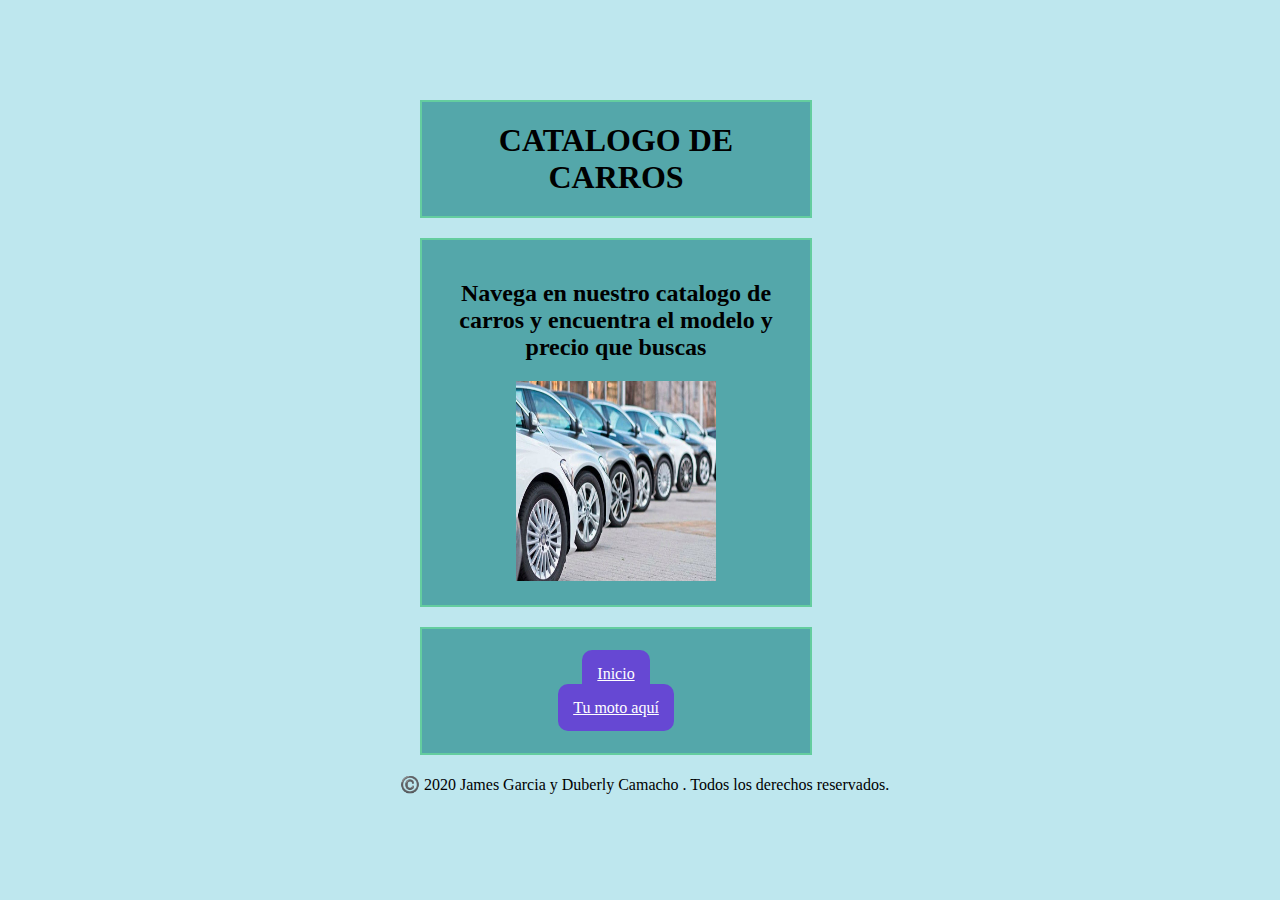
==== carpeta_nivel2/index.html @ 3e0a8e9a "Se copian archivos y carpetas del Taller 11" ====
<!DOCTYPE html>
<html>
  <head>
    <link rel="stylesheet" type="text/css" href="../css/estilos.css">
      <title>TodoSobreRuedas</title>
  </head>
  <body >
    <h1> CATALOGO DE CARROS</h1>
    <div>
     
      <h2> Navega en nuestro catalogo de carros y encuentra el modelo y precio que buscas</h2>
       <img style="text-align: center;" src="../img/Catalogo_carros.jpg" width="200" height="200"/>
       
    </div>
    <div>
        <p> 
            <a href="../index.html" class="action-button-index3">Inicio</a></p>
            <a href="carpeta_nivel3/index.html" class="action-button-index3">Tu moto aquí</a></p>
          </p>
      </div>
      
      <section id="footer">
          <p>
              ©️ 2020 James Garcia y Duberly Camacho . Todos los derechos reservados.
                           
          </p>
        </section>

  </body>
</html>
---- css/estilos.css ----
body {
    background-color: rgb(190, 231, 238);
    align-items:center;
    margin-top: 100px;
    margin-left: 400px;
    margin-right: 300px;
    margin-bottom: 100px;
    
}

div {
    background-color: rgb(84, 167, 170);
    margin: 20px;
    padding: 20px;
    width: 60%;
    text-align: center;
    border:2px solid rgb(100, 205, 159);
}
h1 {
    background-color: rgb(84, 167, 170);
    margin: 20px;
    padding: 20px;
    width: 60%;
    text-align: center;
    border:2px solid rgb(100, 205, 159);
}

.action-button-index3{
    padding: 15px;
    background-color: #6648d3;
    border-radius: 10px;
    color: #ffffff;
    margin:20px;
 }
.action-button-index3:hover{
    padding: 15px;
    background-color: #2a9b9f;
    border-radius: 10px;
    color: #ffffff;
}
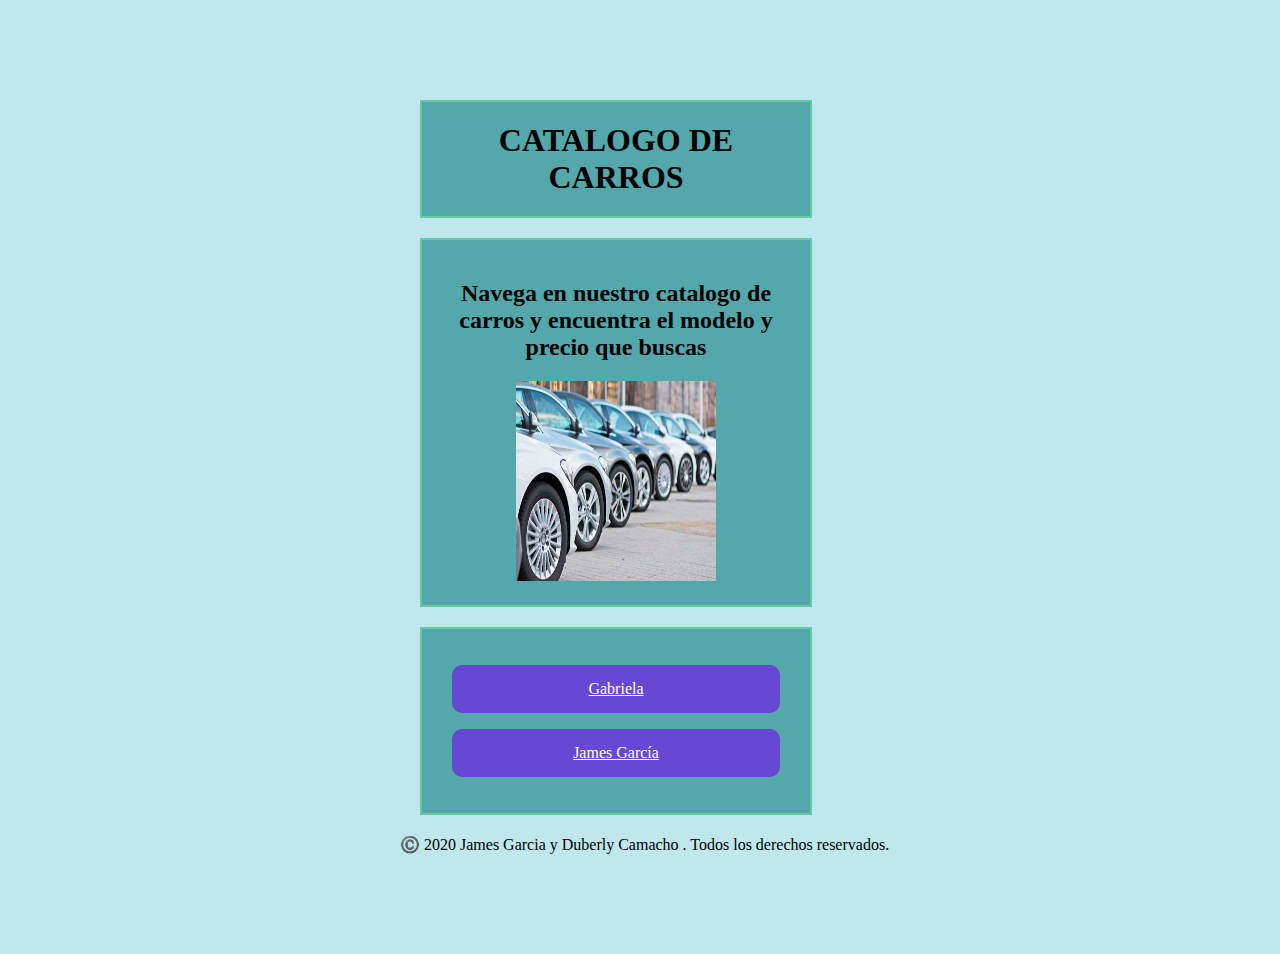
==== commit 0bc2dd63: "Se cambian nombres de botones de referencia entre páginas, para que queden con los nombres de los al" ====
--- a/carpeta_nivel2/index.html
+++ b/carpeta_nivel2/index.html
@@ -14,8 +14,8 @@
     </div>
     <div>
         <p> 
-            <a href="../index.html" class="action-button-index3">Inicio</a></p>
-            <a href="carpeta_nivel3/index.html" class="action-button-index3">Tu moto aquí</a></p>
+            <a href="../index.html" class="action-button-index3">Gabriela</a></p>
+            <a href="carpeta_nivel3/index.html" class="action-button-index3">James García</a></p>
           </p>
       </div>
       
--- a/css/estilos.css
+++ b/css/estilos.css
@@ -30,11 +30,67 @@
     background-color: #6648d3;
     border-radius: 10px;
     color: #ffffff;
-    margin:20px;
+    margin:10px;
+    display: block;
  }
 .action-button-index3:hover{
     padding: 15px;
     background-color: #2a9b9f;
     border-radius: 10px;
-    color: #ffffff;
-}+    color: #ffffff;   
+}
+.tipo_h2{
+  letter-spacing: 3px; /*se aplica espaciamiento entre líneas*/ 
+}
+.tipo_div1{
+    background-color: rgb(85, 84, 170);
+    margin: 20px; /*se aplica margin*/
+    padding: 30px; /*se aplica padding*/
+    width: 60%;
+    text-align: center;
+    border:2px solid rgb(0, 0, 0); 
+    color: bisque;  
+    
+}
+.tipo_div2{
+    background-color: rgb(85, 84, 170);
+    margin: 15px; /*se aplica margin*/
+    padding-left: 50px; /*se aplica padding*/
+    padding-top: 2px;/*se aplica padding*/
+    padding-right: 10px;/*se aplica padding*/
+    padding-bottom: 2px;/*se aplica padding*/
+    width: 20%;
+    text-align: right;
+    border:2px solid rgb(0, 0, 0); 
+    color: bisque; 
+    word-spacing: 5px; 
+    display: inline-block;/*se aplica inline-block*/
+
+}
+.cadetblue{
+    color: cadetblue;
+}
+.black{
+    color: rgb(0, 0, 0);
+}
+}
+.silver{
+    color: silver;
+}
+.div_caja{
+    background-color: rgb(211, 221, 226);
+    /*margin: 20px; /*se aplica margin*/
+    padding: 10px; /*se aplica padding*/
+    width: 90%;
+    /*text-align: center;*/
+    border:2px solid rgb(0, 0, 0); 
+}
+.div_caja2{
+    background-color: rgb(211, 221, 226);
+    margin: 20px; /*se aplica margin*/
+    padding: 10px; /*se aplica padding*/
+    width: 20%;
+    /*text-align: center;*/
+    border:2px solid rgb(0, 0, 0); 
+    height: 200px;
+}
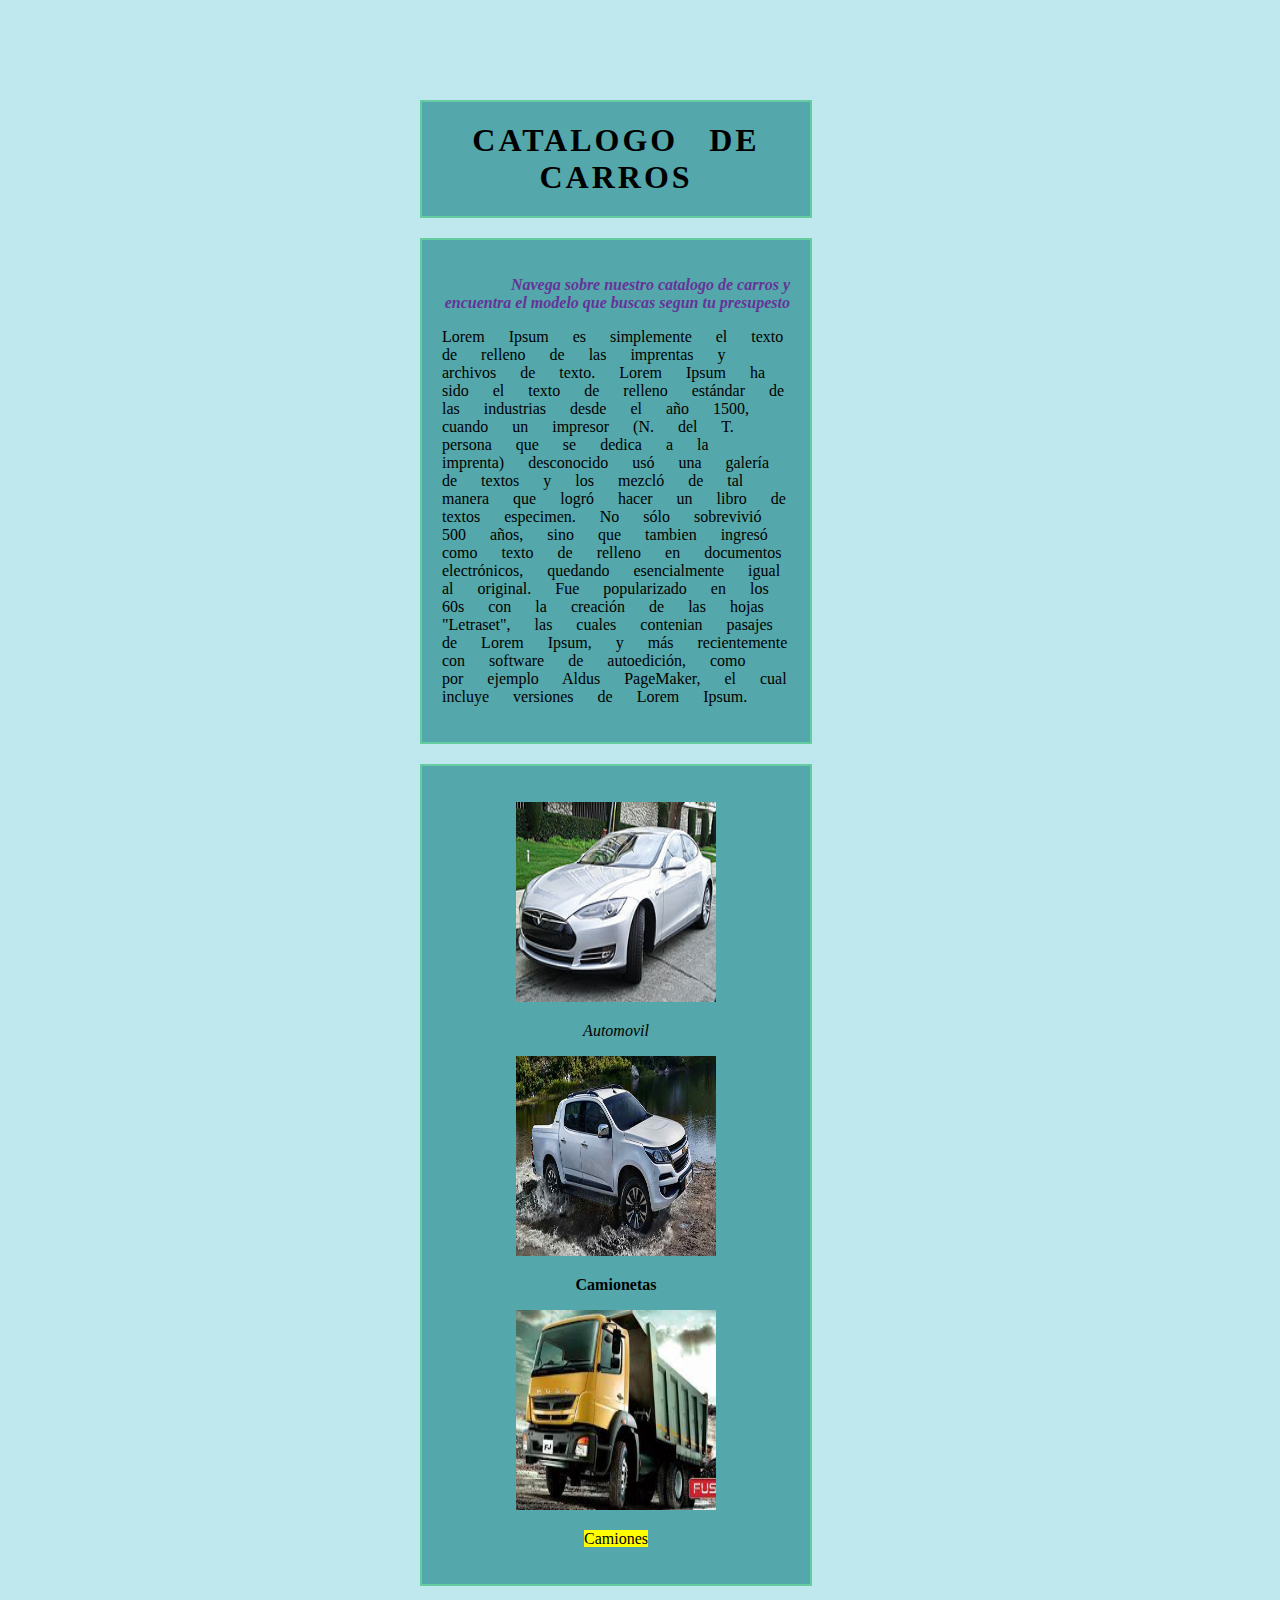
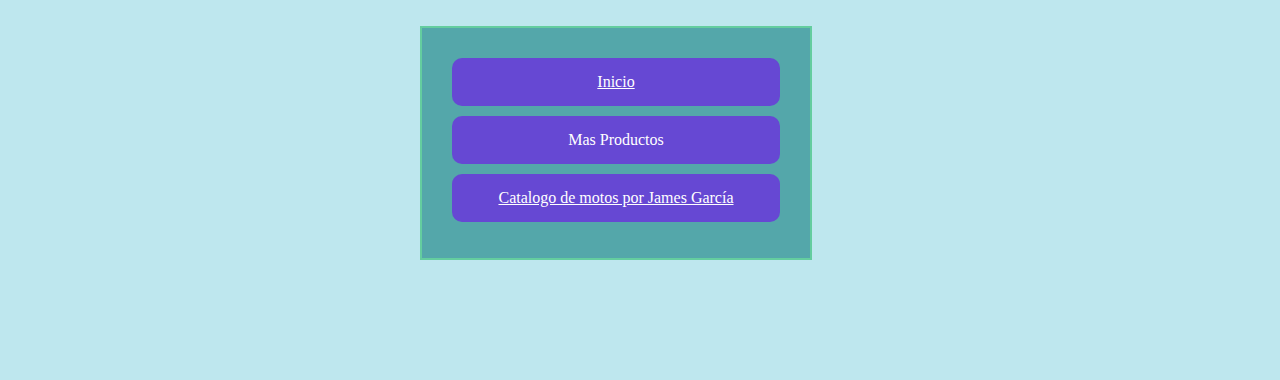
==== commit 3a951d27: "pagina index de segun nivel terminado" ====
--- a/carpeta_nivel2/index.html
+++ b/carpeta_nivel2/index.html
@@ -1,30 +1,41 @@
 <!DOCTYPE html>
 <html>
-  <head>
+<head>
     <link rel="stylesheet" type="text/css" href="../css/estilos.css">
-      <title>TodoSobreRuedas</title>
-  </head>
-  <body >
+    <title>TodoSobreRuedas/Carros</title>
+</head>
+<body>
+    <!-- En hoja estilos.cc : Espacio entre linea y letras para h1= word-spacing: 20px; letter-spacing: 3px;-->
     <h1> CATALOGO DE CARROS</h1>
     <div>
-     
-      <h2> Navega en nuestro catalogo de carros y encuentra el modelo y precio que buscas</h2>
-       <img style="text-align: center;" src="../img/Catalogo_carros.jpg" width="200" height="200"/>
-       
+        <p style="text-align: right;">
+
+            <i style="color:rebeccapurple"><strong>Navega sobre nuestro catalogo de carros y encuentra el modelo que buscas segun tu presupesto</strong></i>
+        </p>
+        <p style="text-align: left;word-spacing: 20px"> Lorem Ipsum  es simplemente el texto de relleno de las imprentas y archivos de texto. 
+        Lorem Ipsum ha sido el texto de relleno estándar de las industrias desde el año 1500, cuando un impresor (N. del T. persona que se dedica a la imprenta) desconocido usó una galería de textos y los mezcló de tal manera que logró hacer un libro de textos especimen. No sólo sobrevivió 500 años, sino que tambien ingresó como texto de relleno en documentos electrónicos, quedando esencialmente igual al original. Fue popularizado en los 60s con la creación de las hojas "Letraset", las cuales contenian pasajes de Lorem Ipsum, y más recientemente con software de autoedición, como por ejemplo Aldus PageMaker, el cual incluye versiones de Lorem Ipsum.</strong>
+        </p>
     </div>
     <div>
-        <p> 
-            <a href="../index.html" class="action-button-index3">Gabriela</a></p>
-            <a href="carpeta_nivel3/index.html" class="action-button-index3">James García</a></p>
-          </p>
-      </div>
-      
-      <section id="footer">
-          <p>
-              ©️ 2020 James Garcia y Duberly Camacho . Todos los derechos reservados.
-                           
-          </p>
-        </section>
+    </p>
+    <img style="text-align: center;" src="../img/auto.jpg" width="200" height="200" />
+    <!--Uso de Jerarquia- Italic-->
+    <p> <i>Automovil</i> </p>
+    <img style="text-align: center;" src="../img/camioneta.jpg" width="200" height="200" />
+    <!--Uso de Jerarquia- Strong-->
+    <p> <strong>Camionetas</strong></p>
+    <img style="text-align: center;" src="../img/camion.jpg" width="200" height="200" />
+    <!--Uso de Jerarquia- Mark-->
+    <p> <mark>Camiones</mark> </p>
 
-  </body>
+    </div>
+
+    <!--Display inline-block-->
+    <div style="text-align: center; display: inline-block">
+        <a href="../index.html" class="action-button-index3">Inicio</a>
+        <p class="action-button-index3"> Mas Productos</p>
+        <a href="carpeta_nivel2/carpeta_nivel3" class="action-button-index3"> Catalogo de motos por James García</a></p>
+    </div>
+
+</body>
 </html>--- a/css/estilos.css
+++ b/css/estilos.css
@@ -22,7 +22,9 @@
     padding: 20px;
     width: 60%;
     text-align: center;
-    border:2px solid rgb(100, 205, 159);
+    border: 2px solid rgb(100, 205, 159);
+    word-spacing: 20px;
+    letter-spacing: 3px;
 }
 
 .action-button-index3{
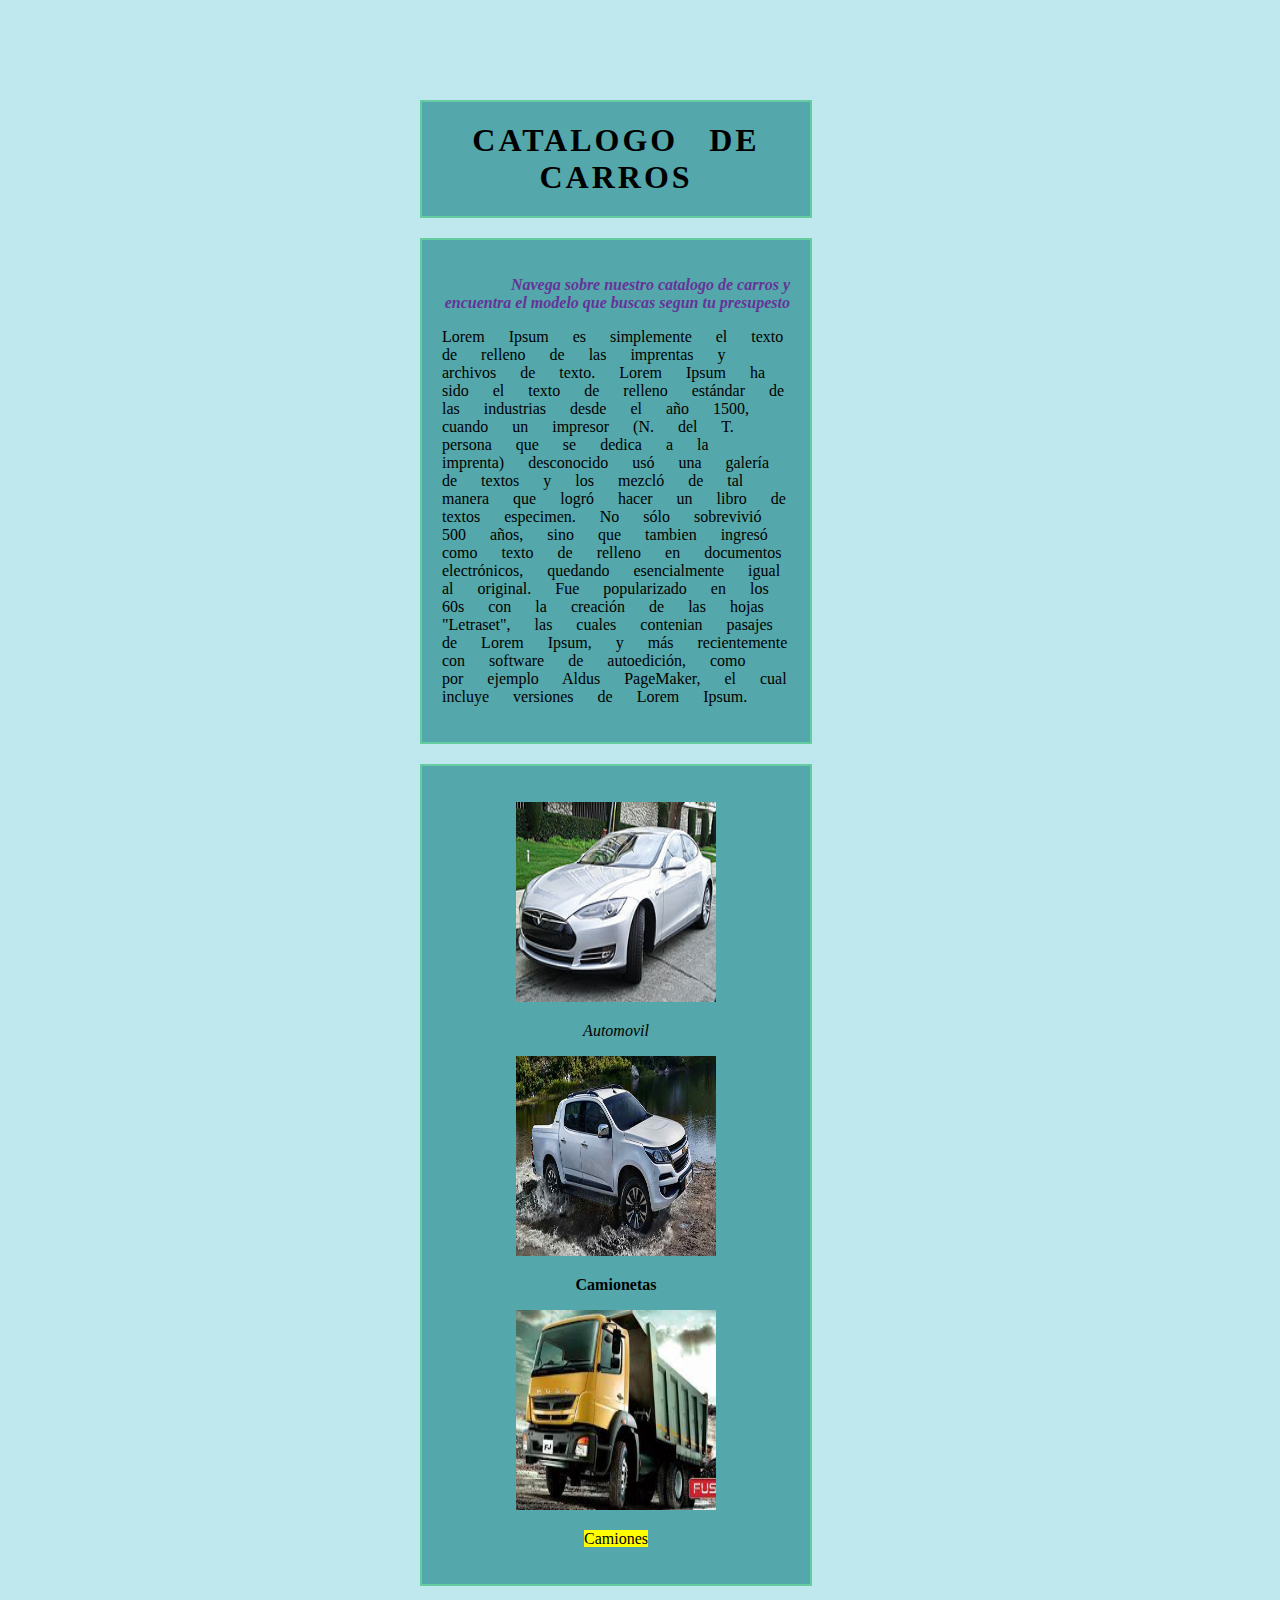
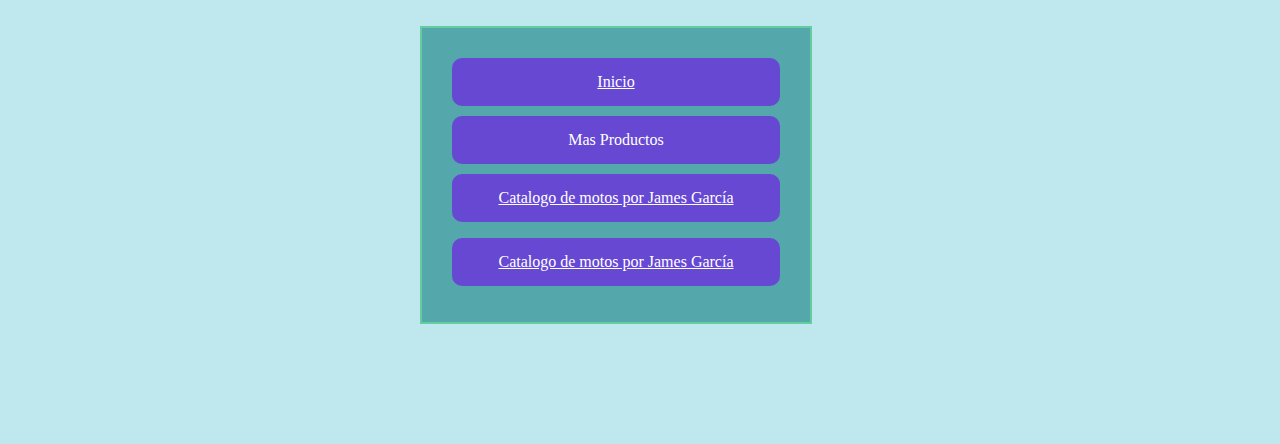
==== commit abe2151c: "arreglo enlace a index3" ====
--- a/carpeta_nivel2/index.html
+++ b/carpeta_nivel2/index.html
@@ -34,7 +34,8 @@
     <div style="text-align: center; display: inline-block">
         <a href="../index.html" class="action-button-index3">Inicio</a>
         <p class="action-button-index3"> Mas Productos</p>
-        <a href="carpeta_nivel2/carpeta_nivel3" class="action-button-index3"> Catalogo de motos por James García</a></p>
+        <a href="carpeta_nivel3" class="action-button-index3"> Catalogo de motos por James García</a></p>
+        <a href="carpeta_nivel3" class="action-button-index3"> Catalogo de motos por James García</a></p>
     </div>
 
 </body>
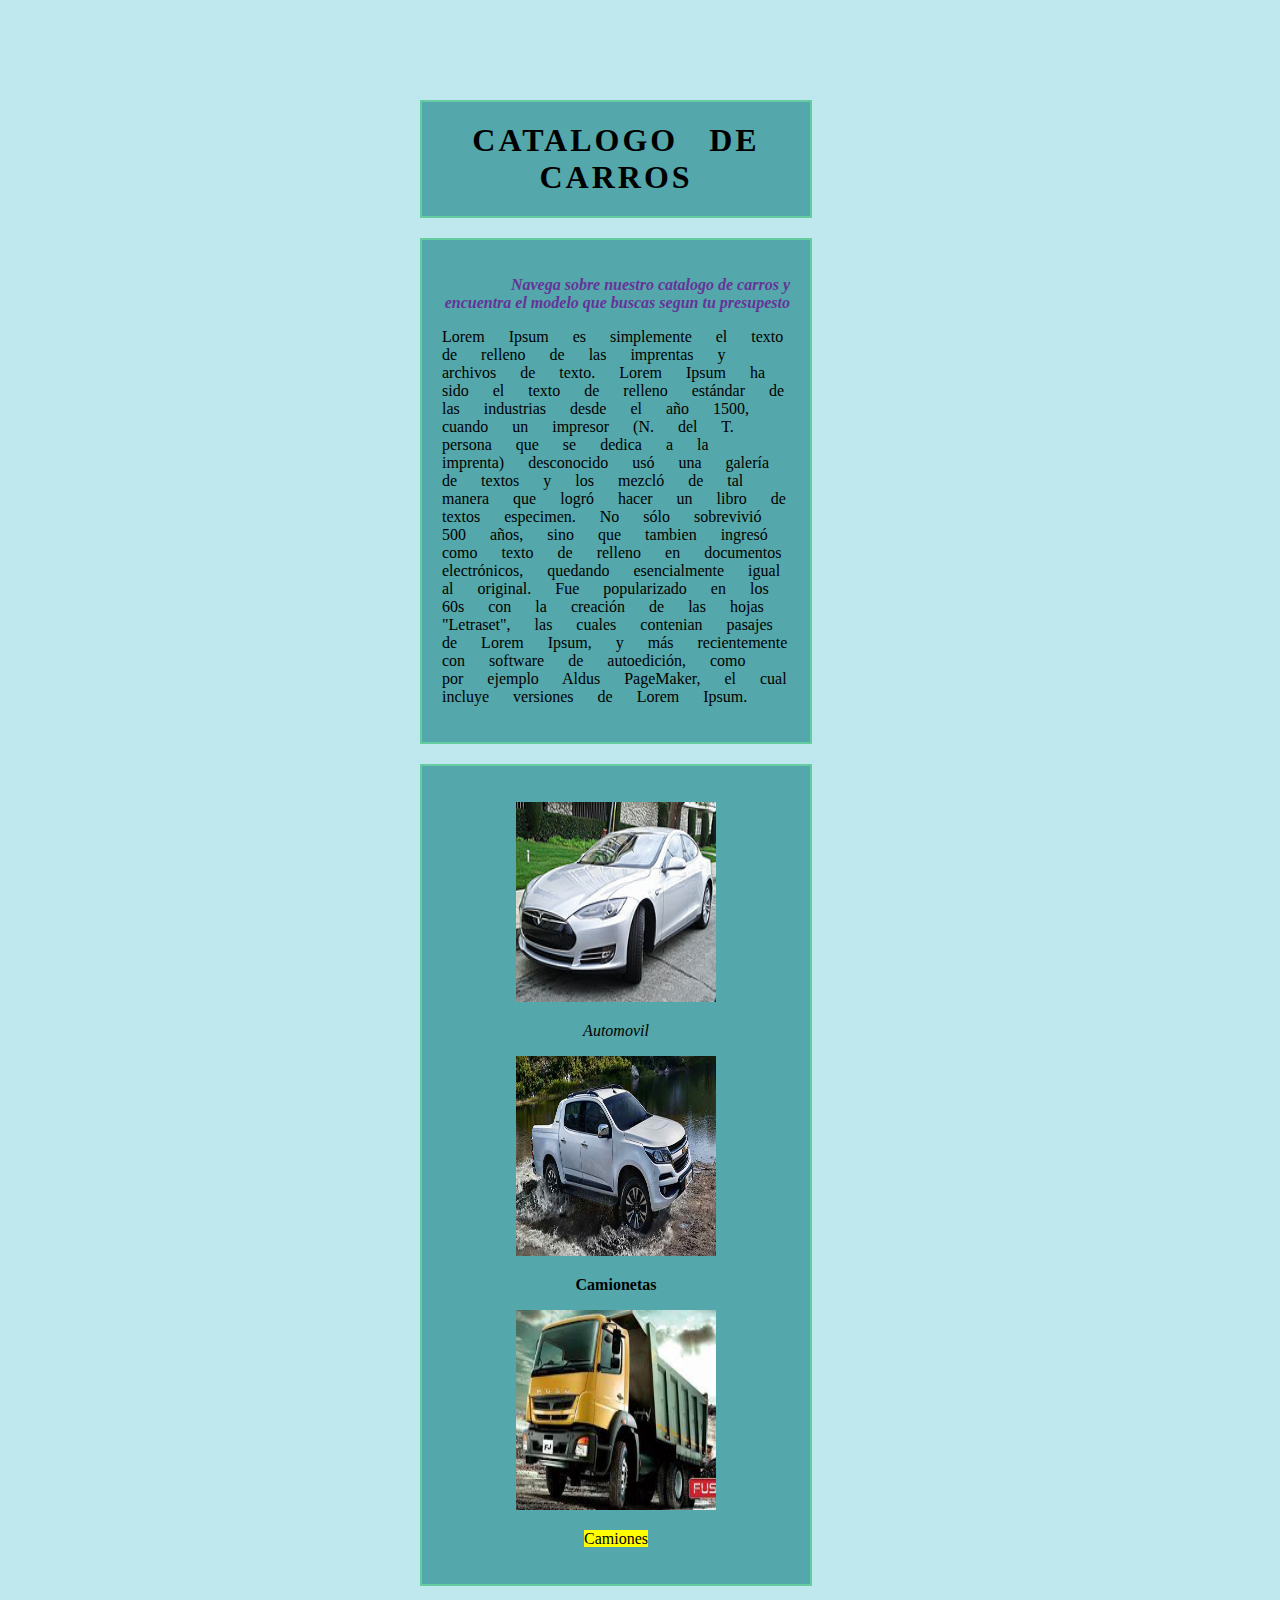
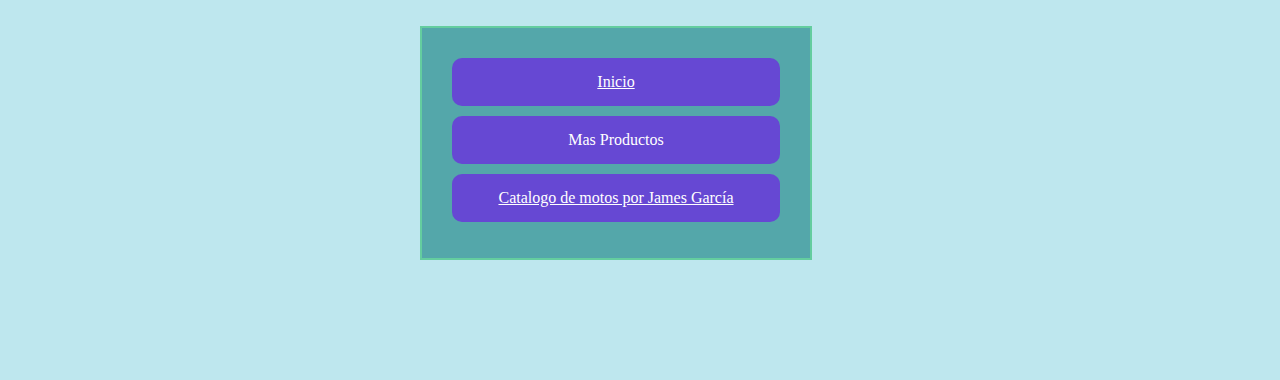
==== commit 1385c71f: "enlace a index 3 corregido" ====
--- a/carpeta_nivel2/index.html
+++ b/carpeta_nivel2/index.html
@@ -35,7 +35,7 @@
         <a href="../index.html" class="action-button-index3">Inicio</a>
         <p class="action-button-index3"> Mas Productos</p>
         <a href="carpeta_nivel3" class="action-button-index3"> Catalogo de motos por James García</a></p>
-        <a href="carpeta_nivel3" class="action-button-index3"> Catalogo de motos por James García</a></p>
+        
     </div>
 
 </body>
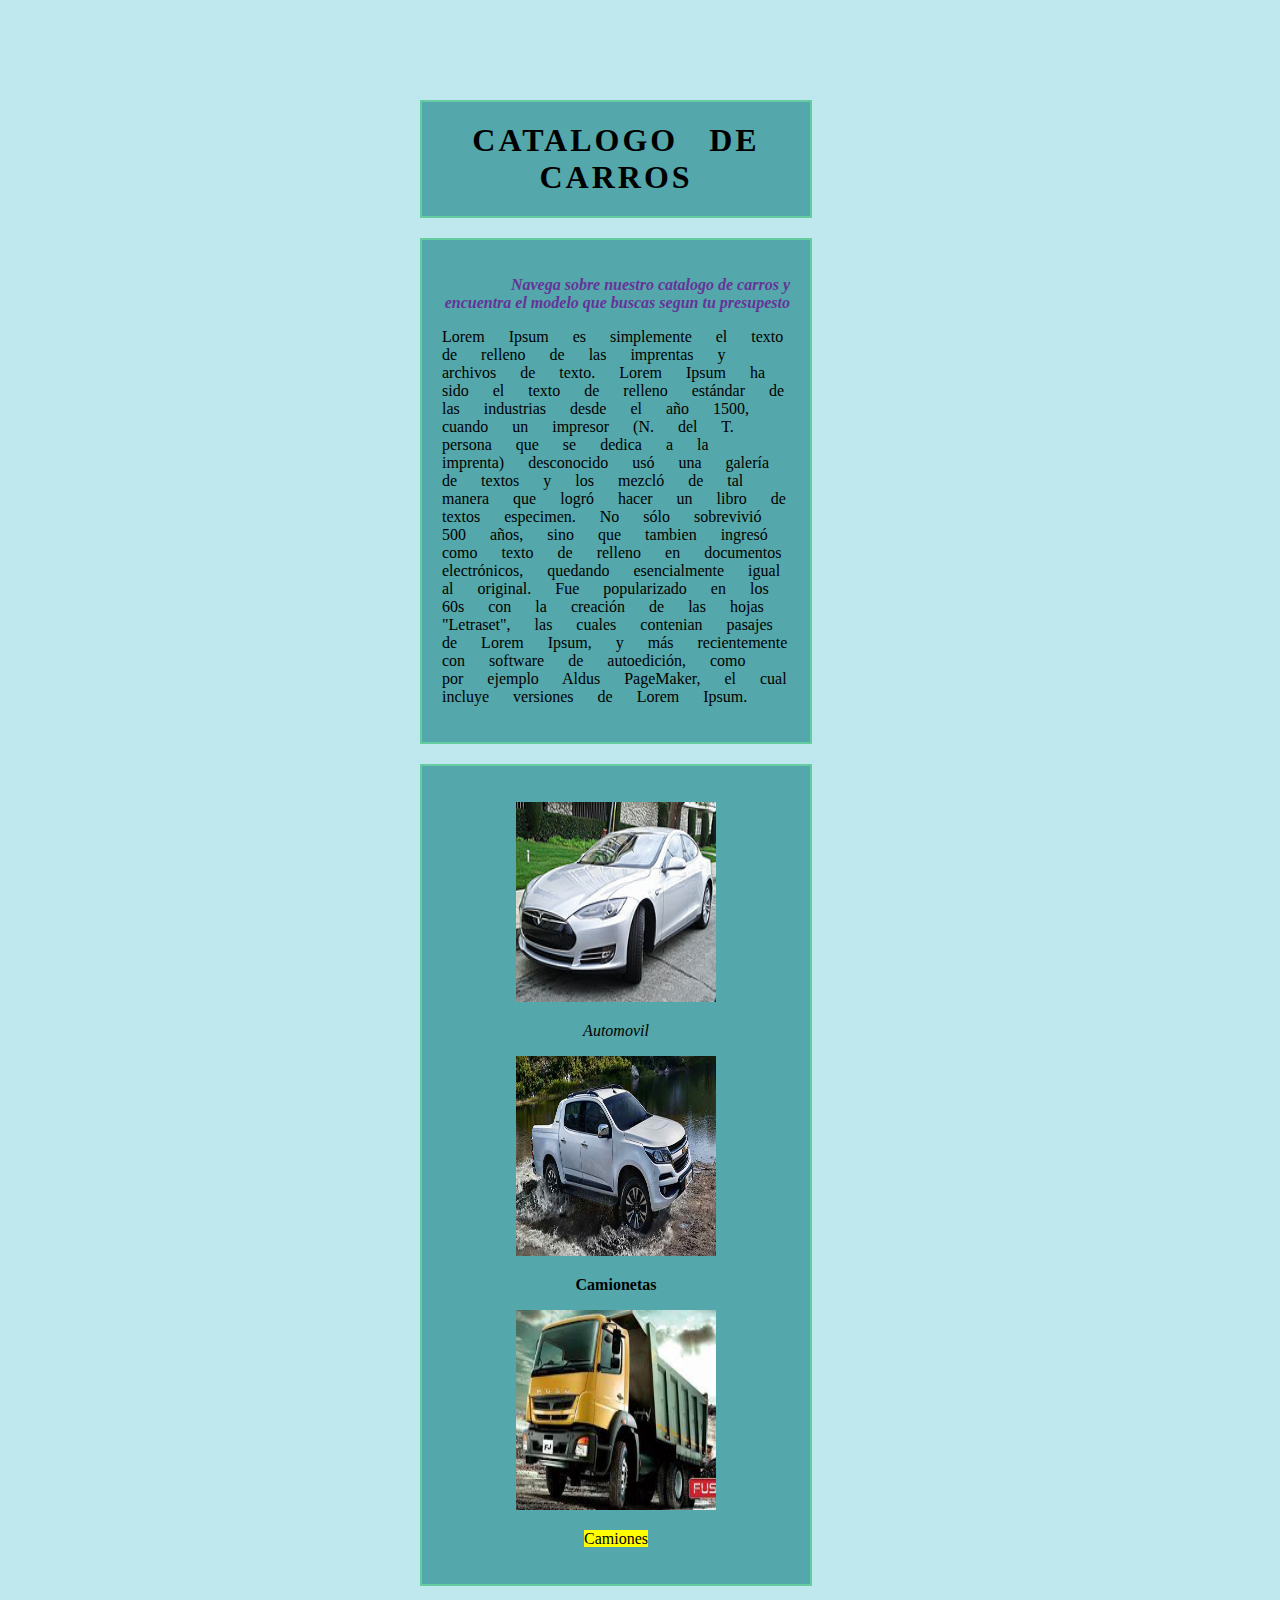
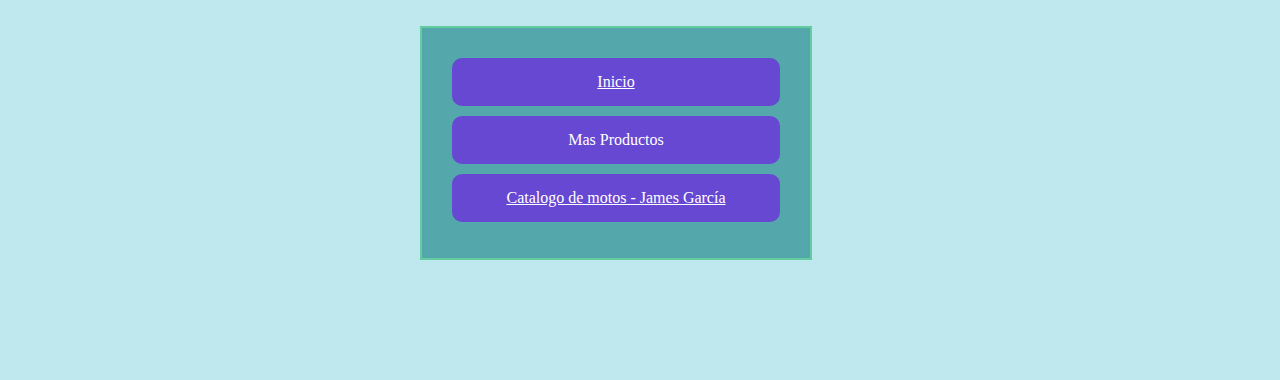
==== commit b41d3574: "enlace a index de tercer nivel ok" ====
--- a/carpeta_nivel2/index.html
+++ b/carpeta_nivel2/index.html
@@ -34,7 +34,7 @@
     <div style="text-align: center; display: inline-block">
         <a href="../index.html" class="action-button-index3">Inicio</a>
         <p class="action-button-index3"> Mas Productos</p>
-        <a href="carpeta_nivel3" class="action-button-index3"> Catalogo de motos por James García</a></p>
+        <a href="carpeta_nivel3" class="action-button-index3"> Catalogo de motos - James García</a></p>
         
     </div>
 
